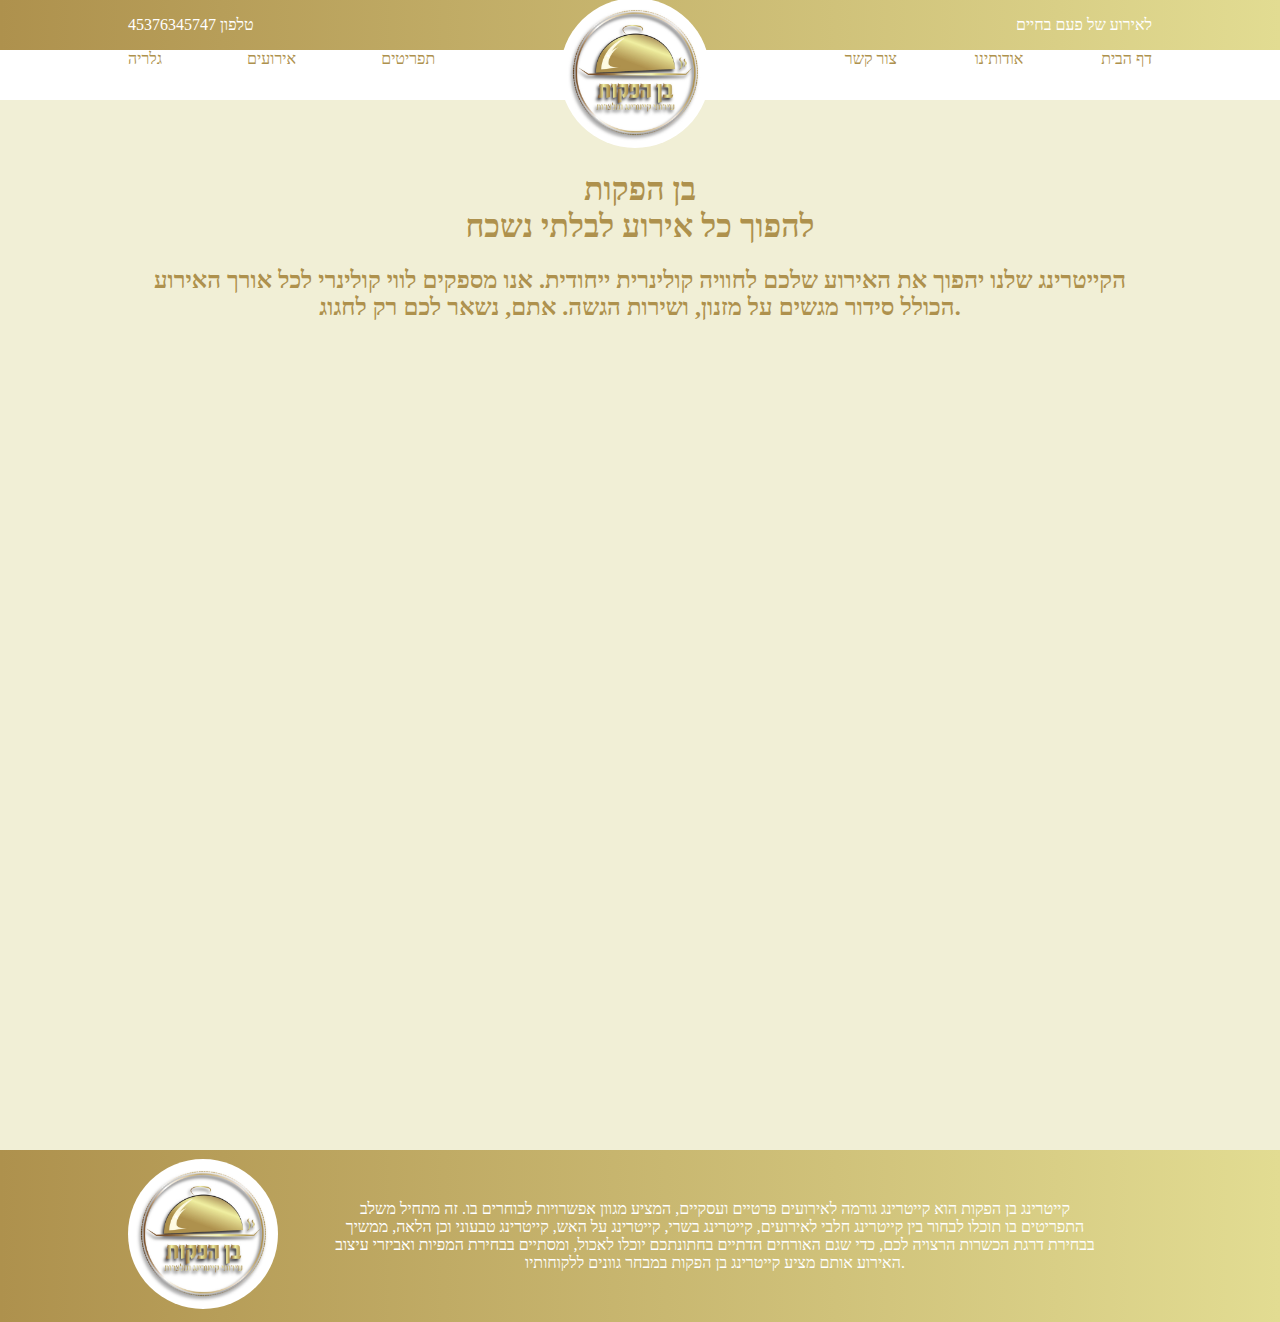
==== index.html @ 2a471602 "first commit" ====
<!DOCTYPE html>
<html lang="he">

<head>
    <meta charset="UTF-8">
    <meta name="viewport" content="width=device-width, initial-scale=1.0">
    <title>בן הפקות</title>
    <link rel="stylesheet" href="./css/index.css">
</head>

<body>
    <header>
        <div class="container">


            <div class="Top-container center">
                <div class="middle center">
                    <div class="right">טלפון 45376345747</div>
                    <div class="logo">
                        <img class="img-logo" src="logo/בן הפקות.png" alt="logo">
                    </div>
                    <div class="left">לאירוע של פעם בחיים</div>
                </div>
            </div>
            <div class="container-bottom">

                <nav class="nav ">
                    <div class="middle  center">
                        <div class="nav-left center">
                            <a href="galery.html">גלריה</a>
                            <a href="events.html">אירועים</a>
                            <a href="menus.html">תפריטים</a>
                        </div>
                        <div class="nav-right center">
                            <a href="logo/from.html">צור קשר</a>
                            <a href="about.html">אודותינו</a>
                            <a href="index.html">דף הבית</a>
                        </div>
                    </div>
                </nav>
            </div>
        </div>
    </header>

    <div class="main">
        <div class="middle">

            <h1>בן הפקות
                <br>
                להפוך כל אירוע לבלתי נשכח



            </h1>
            <h2>הקייטרינג שלנו יהפוך את האירוע שלכם לחוויה קולינרית ייחודית.
                אנו מספקים לווי קולינרי לכל אורך האירוע הכולל סידור מגשים על מזנון,
                ושירות הגשה. אתם, נשאר לכם רק לחגוג.
            </h2>
        </div>
    </div>
    <div class="footer ">
        <div class="middle center">
            <div class="footer-logo">

                <img class="img-logo-footer" src="logo/בן הפקות.png" alt="logo">
            </div>
            <P id="story">קייטרינג בן הפקות הוא קייטרינג גורמה לאירועים פרטיים ועסקיים, המציע מגוון אפשרויות לבוחרים בו.
                זה מתחיל משלב התפריטים בו תוכלו לבחור בין קייטרינג חלבי לאירועים, קייטרינג בשרי, קייטרינג על האש,
                קייטרינג טבעוני וכן הלאה, ממשיך בבחירת דרגת הכשרות הרצויה לכם, כדי שגם האורחים הדתיים בחתונתכם יוכלו
                לאכול, ומסתיים בבחירת המפיות ואביזרי עיצוב האירוע אותם מציע קייטרינג בן הפקות במבחר גוונים ללקוחותיו.
            </P>
        </div>
</body>

</html>
---- css/index.css ----
body {
    background-color:#f1efd6;
   margin: 0px;
   padding: 0px;
    min-height: 1000px;
    font-family: cursive;


}

.container{
    padding: 0;
    margin: 0;
    width: 100%;
    position: fixed; /* קובע שההדר יישאר במקום */
    z-index: 1000; /* מבטיח שההדר יהיה מעל כל תוכן אחר */
top: 0;
}

.Top-container {
    background: linear-gradient(to right,#AE914D, #E2DC92) ;
    height: 50px;
    
    color: white;
}




.img-logo {
    height: 150px;
    border-radius: 50%;
    position: relative;
    top: 50px; /* הזזת הלוגו כלפי מטה */
}

.nav{
    background-color:white;
height: 50px;
margin: 0;

}

.nav-left {
    width: 30%;
    color: #AE914D;
    margin: 0;
padding: 0;
}

.nav-right  {
    width: 30%;
   
}.nav a{
    color: #AE914D;
    margin: 0px;
    text-decoration: none;

}

.center {
    display: flex;
    justify-content: space-between;
    align-items: center;
}.main{
    min-height: 1000px;
    color: #AE914D;
    padding-top: 150px;
}
.middle{
    width: 80%;
    margin: 0 auto;
    text-align: center;
  
}



.footer{
 background: linear-gradient(to right,#AE914D, #E2DC92) ;
 color: white;
 min-height: 100px;
 text-align: center;
 
}#story{
    margin: 50px;
}

.img-logo-footer {
    height: 150px;
    border-radius: 50%;
   
}
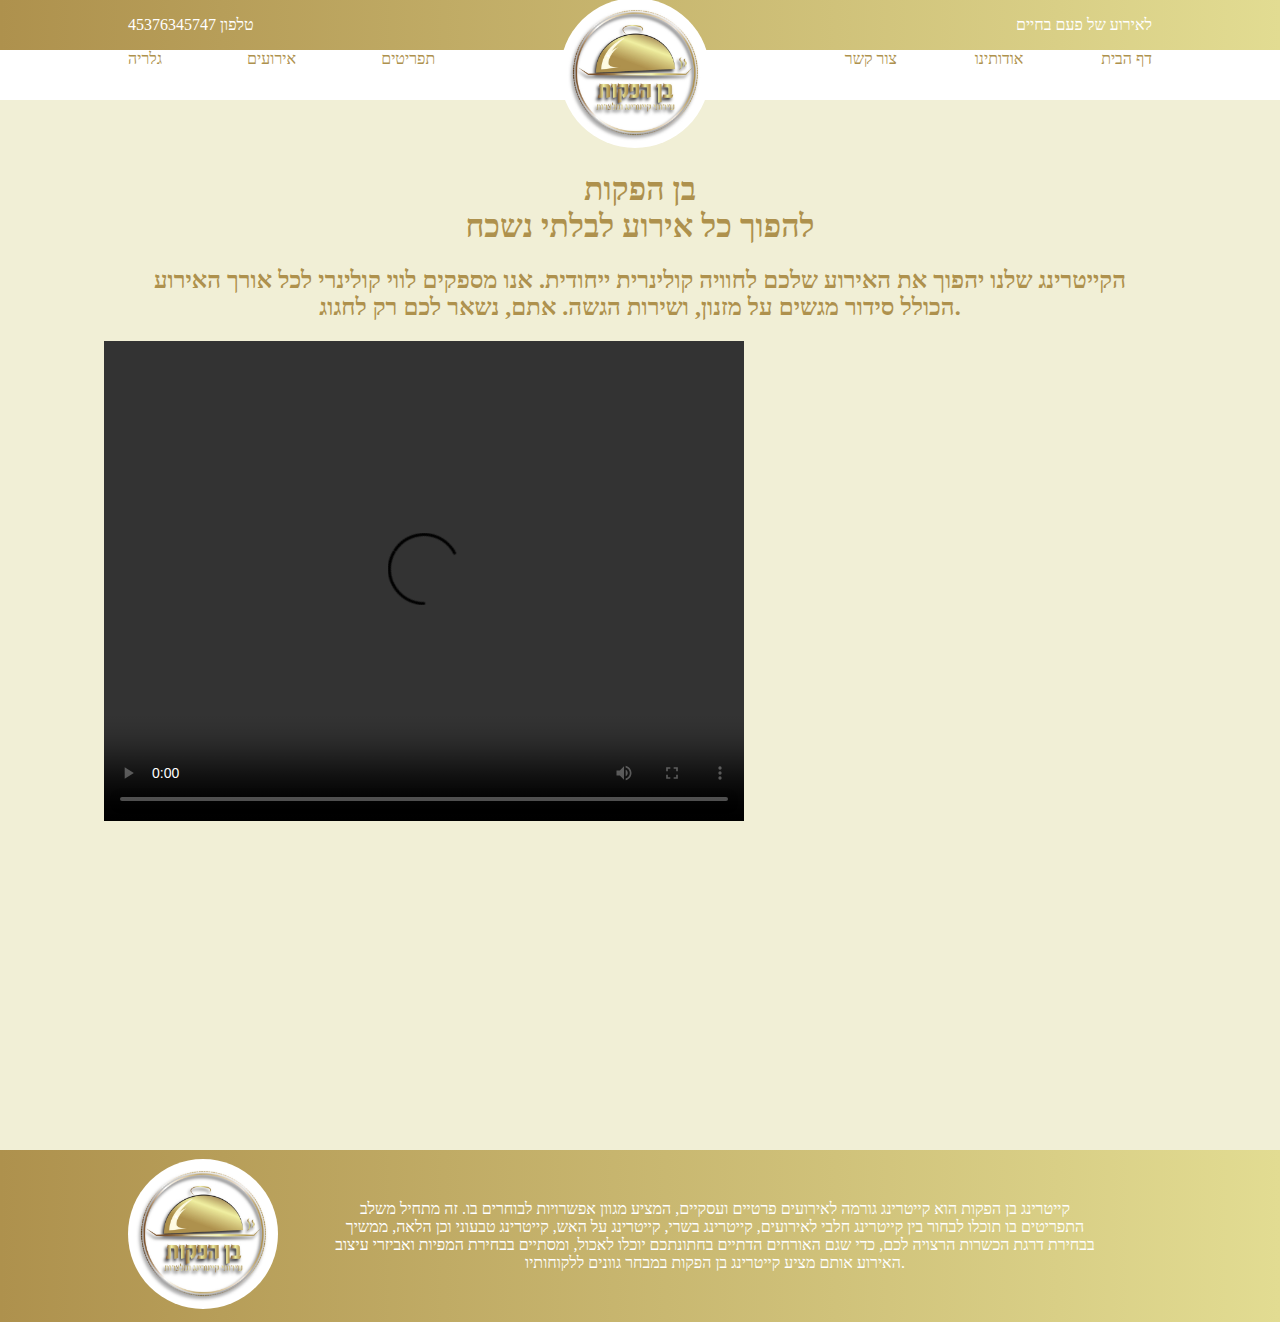
==== commit d55470c9: "1.03" ====
--- a/index.html
+++ b/index.html
@@ -32,7 +32,7 @@
                             <a href="menus.html">תפריטים</a>
                         </div>
                         <div class="nav-right center">
-                            <a href="logo/from.html">צור קשר</a>
+                            <a href="from.html">צור קשר</a>
                             <a href="about.html">אודותינו</a>
                             <a href="index.html">דף הבית</a>
                         </div>
@@ -57,6 +57,10 @@
                 ושירות הגשה. אתם, נשאר לכם רק לחגוג.
             </h2>
         </div>
+        <iframe width="100px" src="https://youtu.be/kyOlaOlKyI0" frameborder="0">בר מצווה</iframe>
+        <video width="640" height="480" controls>
+            <source src="" type="video/mp4">
+            <video class="elementor-video" src="video/WhatsApp Video 2025-01-18 at 21.21.38.mp4" autoplay="" loop="" muted="muted" playsinline="" controlslist="nodownload"></video>
     </div>
     <div class="footer ">
         <div class="middle center">
--- a/css/index.css
+++ b/css/index.css
@@ -2,7 +2,7 @@
     background-color:#f1efd6;
    margin: 0px;
    padding: 0px;
-    min-height: 1000px;
+    /* min-height: 1000px; */
     font-family: cursive;
 
 
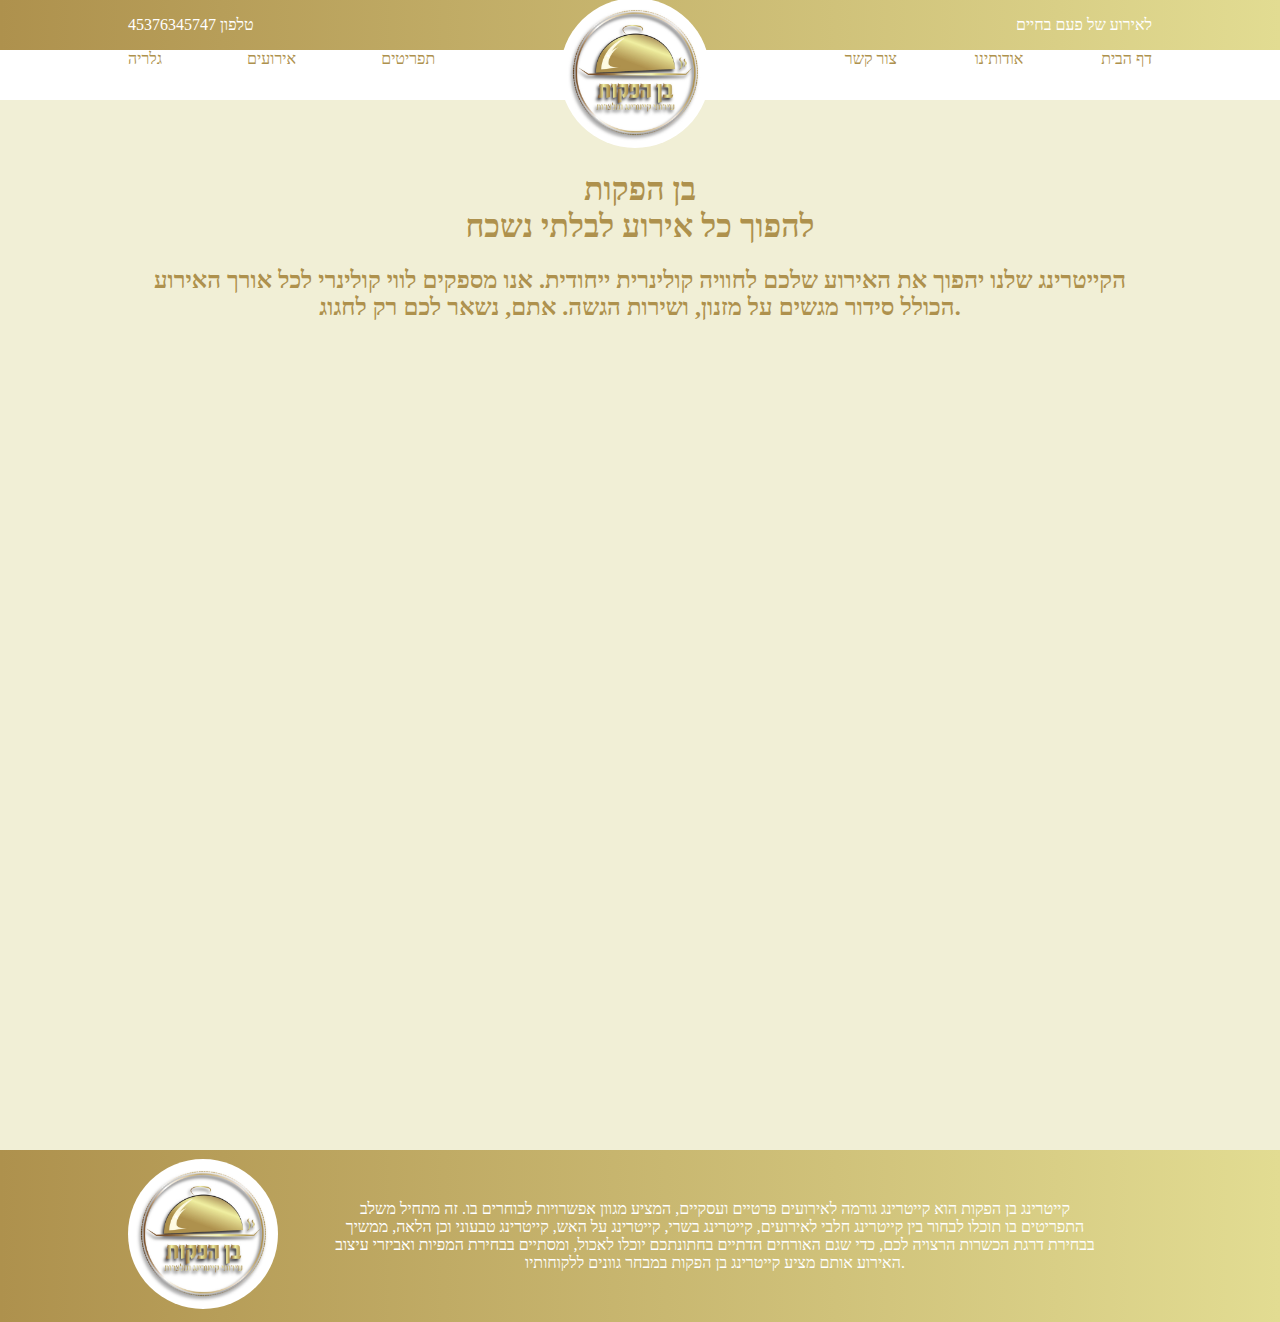
==== commit da42e96c: "1314190125" ====
--- a/index.html
+++ b/index.html
@@ -42,7 +42,7 @@
         </div>
     </header>
 
-    <div class="main">
+    <div class="main bekraond">
         <div class="middle">
 
             <h1>בן הפקות
@@ -57,11 +57,9 @@
                 ושירות הגשה. אתם, נשאר לכם רק לחגוג.
             </h2>
         </div>
-        <iframe width="100px" src="https://youtu.be/kyOlaOlKyI0" frameborder="0">בר מצווה</iframe>
-        <video width="640" height="480" controls>
-            <source src="" type="video/mp4">
-            <video class="elementor-video" src="video/WhatsApp Video 2025-01-18 at 21.21.38.mp4" autoplay="" loop="" muted="muted" playsinline="" controlslist="nodownload"></video>
+       
     </div>
+
     <div class="footer ">
         <div class="middle center">
             <div class="footer-logo">
--- a/css/index.css
+++ b/css/index.css
@@ -90,4 +90,6 @@
     height: 150px;
     border-radius: 50%;
    
+}.bekraond{
+
 }
